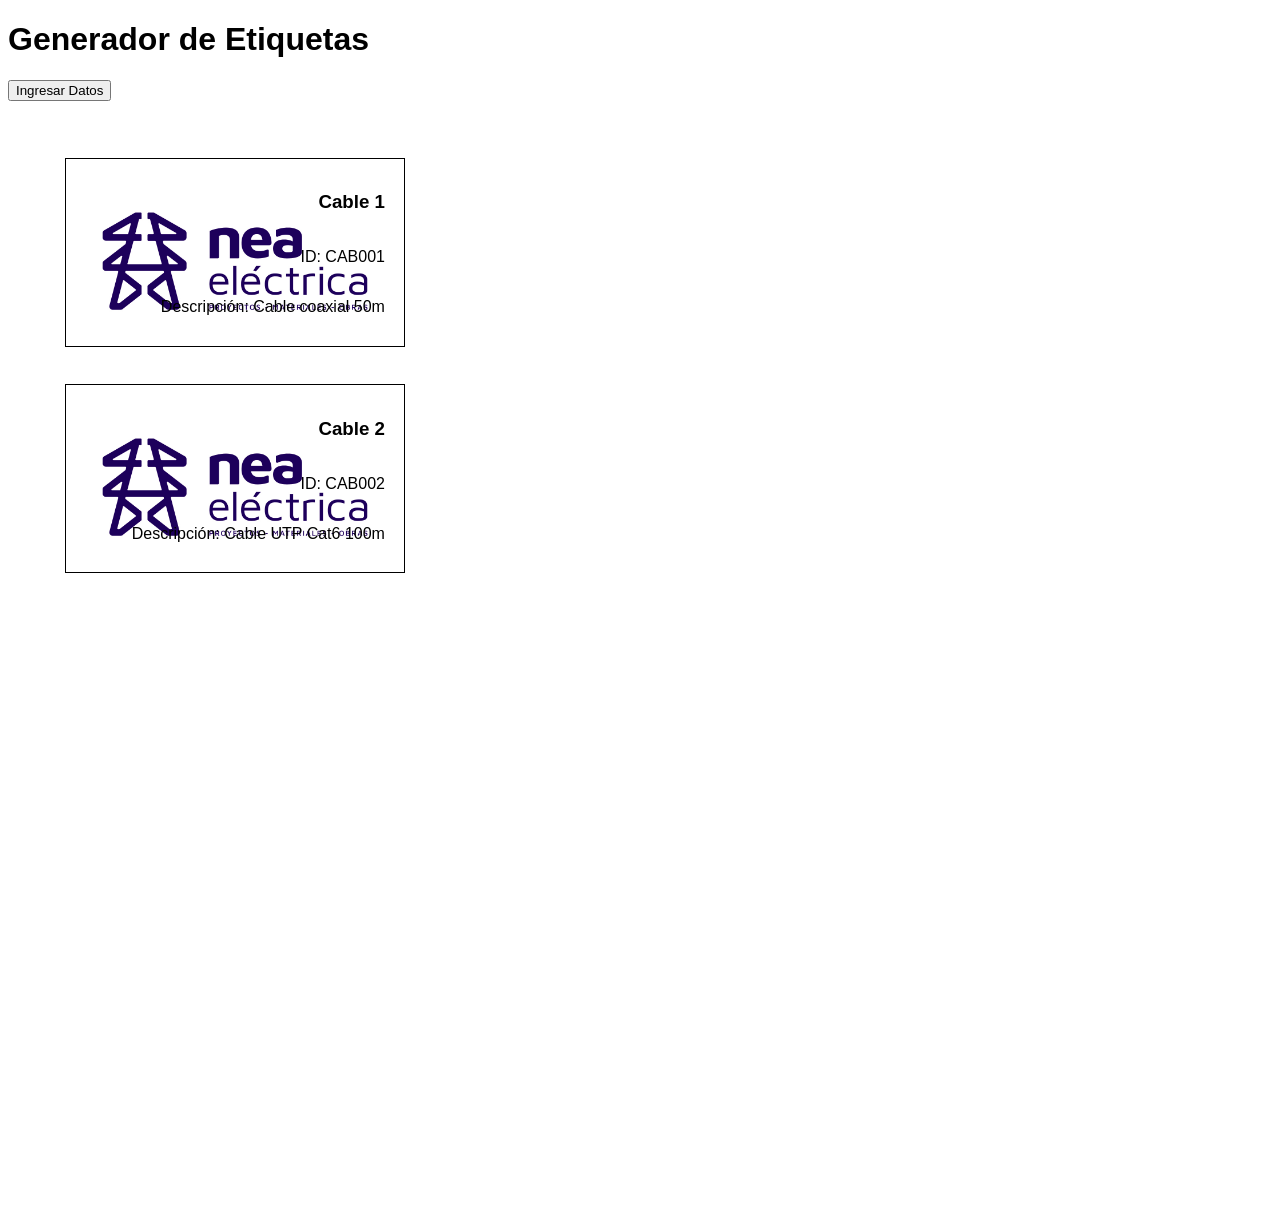
==== html/index2.html @ dc87e412 "utlimo cambio" ====
<!DOCTYPE html>
<html lang="es">
<head>
    <meta charset="UTF-8">
    <meta name="viewport" content="width=device-width, initial-scale=1.0">
    <title>Generador de Etiquetas A4</title>
    <link rel = "stylesheet" href="/css/styles.css" > <!-- Vincula el archivo CSS -->
</head>
<body>
    <h1>Generador de Etiquetas</h1>
    <button class="open-modal-button" id="openModal">Ingresar Datos</button>

    <div id="myModal" class="modal">
        <div class="modal-content">
            <span class="close">&times;</span>
            <h2>Ingrese Datos</h2>
            <form id="formulario">
                <label for="numeroRemito">Número de Remito:</label>
                <input type="text" id="numeroRemito" name="numeroRemito" required>
                
                <label for="fecha">Fecha:</label>
                <input type="date" id="fecha" name="fecha" required>
                
                <label for="cantidadBultos">Cantidad de Bultos:</label>
                <input type="number" id="cantidadBultos" name="cantidadBultos" min="1" required>
                
                <label for="observaciones">Observaciones:</label>
                <textarea id="observaciones" name="observaciones" rows="4"></textarea>
                
                <button type="submit">Generar Etiquetas</button>
            </form>
        </div>
    </div>

    <div id="etiquetas" class="Etiquetas"></div>
    <script>
        // Obtener elementos del modal
        const modal = document.getElementById("myModal");
        const btn = document.getElementById("openModal");
        const span = document.getElementsByClassName("close")[0];
        const form = document.getElementById("formulario");

        // Mostrar el modal
        btn.onclick = function() {
            modal.style.display = "block";
        }

        // Ocultar el modal cuando se hace clic en la "X"
        span.onclick = function() {
            modal.style.display = "none";
        }

        // Ocultar el modal cuando se hace clic fuera del modal
        window.onclick = function(event) {
            if (event.target == modal) {
                modal.style.display = "none";
            }
        }

        // Manejar el envío del formulario
        form.onsubmit = function(event) {
            event.preventDefault(); // Evitar el envío del formulario

            // Obtener los datos del formulario
            const numeroRemito = document.getElementById('numeroRemito').value;
            const fecha = document.getElementById('fecha').value;
            const cantidadBultos = parseInt(document.getElementById('cantidadBultos').value, 10);
            const observaciones = document.getElementById('observaciones').value;

            // Validar la cantidad de bultos
            if (isNaN(cantidadBultos) || cantidadBultos < 1) {
                alert("La cantidad de bultos debe ser un número válido mayor que 0.");
                return;
            }

            // Limpiar etiquetas anteriores
            const etiquetasDiv = document.getElementById('etiquetas');
            etiquetasDiv.innerHTML = '';

            // Generar etiquetas
            for (let i = 1; i <= cantidadBultos; i++) {
                const etiqueta = document.createElement('div');
                etiqueta.className = 'etiqueta';
                etiqueta.textContent = Número de Remito: ${numeroRemito} | Fecha: ${fecha} | Bulto ${i} de ${cantidadBultos} | Observaciones: ${observaciones};
                etiquetasDiv.appendChild(etiqueta);
            }
            // Ocultar el modal después de procesar
            modal.style.display = "none";
        }
    </script>
    <script src="/javascript/script.js"></script>
</body>
</html>

<!DOCTYPE html>
<html lang="es">
<head>
    <meta charset="UTF-8">
    <meta name="viewport" content="width=device-width, initial-scale=1.0">
    <title>Etiquetas A4</title>
    <style>
        @page {
            size: A4;
            margin: 1;
        }
        body {
            margin: 1;
            padding: 0;
            font-family: Arial, sans-serif;
        }
        .page {
            width: 210mm;
            height: 297mm;
            padding: 10mm; /* Margen general de la página */
            box-sizing: border-box;
        }
        .etiqueta {
            width: 90mm; /* Ancho de la etiqueta */
            height: 50mm; /* Alto de la etiqueta */
            margin: 5mm; /* Espacio entre etiquetas */
            padding: 5mm;
            float: left;
            border: 1px solid #000;
            box-sizing: border-box;
            page-break-inside: avoid;
        }
        @media print {
            body {
                width: 210mm;
                height: 297mm;
            }
        }
    </style>
</head>
<body>
    <div class="page">
        <!-- Las etiquetas se insertarán aquí dinámicamente -->
    </div>

    <script>
        function generarEtiquetas(datos) {
            const pagina = document.querySelector('.page');
            datos.forEach(dato => {
                const etiqueta = document.createElement('div');
                etiqueta.className = 'etiqueta';
                etiqueta.innerHTML = `
                    <h3>${dato.titulo}</h3>
                    <p>ID: ${dato.id}</p>
                    <p>Descripción: ${dato.descripcion}</p>
                `;
                pagina.appendChild(etiqueta);
            });
        }

        // Ejemplo de datos
        const datosEjemplo = [
            { titulo: "Cable 1", id: "CAB001", descripcion: "Cable coaxial 50m" },
            { titulo: "Cable 2", id: "CAB002", descripcion: "Cable UTP Cat6 100m" },
            // ... más datos ...
        ];

        generarEtiquetas(datosEjemplo);
    </script>
</body>
</html>
---- css/styles.css ----
<style>
/* Estilo básico para el botón y modal */
.open-modal-button {
    padding: 10px 15px;
    background-color: #1e0bc9;
    color: #fff;
    border: none;
    cursor: pointer;
    font-size: 20px;
}
.open-modal-button:hover {
    background-color: #105dec;
}
.modal {
    display: none; /* Ocultar el modal por defecto */
    position: fixed;
    z-index: 1;
    left: 0;
    top: 0;
    width: 100%;
    height: 100%;
    overflow: auto;
    background-color: rgb(252, 247, 247); /* Fondo semi-transparente */
}
.modal-content {
    background-color: #fefefe;
    margin: 15% auto;
    padding: 20px;
    border: 1px solid #888;
    width: 80%;
    max-width: 500px;
}
.close {
    color: #aaa;
    float: right;
    font-size: 28px;
    font-weight: bold;
}
.close:hover,
.close:focus {
    color: black;
    text-decoration: none;
    cursor: pointer;
}
.formulario input, .formulario textarea {
    display: block;
    margin-bottom: 10px;
    width: 100%;
    padding: 8px;
    box-sizing: border-box;
}
.formulario button {
    padding: 10px 15px;
    background-color: #007BFF;
    color: #fff;
    border: none;
    cursor: pointer;
}
.formulario button:hover {
    background-color: #0056b3;
}
@page {
    size: A4;
    margin: 1;
}
body {
    margin: 1;
    padding: 0;
    font-family: Arial, sans-serif;
}
.page {
    width: 210mm;
    height: 297mm;
    padding: 20mm; /* Margen general de la página */
    box-sizing: border-box;
}
.etiquetas {
    margin-top: 20px;
}
/* Estilo para las etiquetas con imagen de fondo */
.etiqueta {
    border: 1px solid #000;
    padding: 10px;
    margin-bottom: 10px;
    width: 800px; /* Ancho de la etiqueta */
    height: 200px; /* Alto de la etiqueta */
    background-image: url('/images/fondo.jpg'); /* Ruta a la imagen de fondo */
    background-size:contain; /* Ajusta la imagen al tamaño del elemento */
    background-position:0% 100%; /* Centra la imagen a la izquierda*/
    background-repeat: no-repeat;
    color: #000000; /* Color del texto para que sea legible sobre la imagen */
    box-sizing:content-box; /* Incluir padding y border en el tamaño total */
    display: flex;
    flex-direction: column; /* Organizar el contenido en columnas */
    justify-content:center; /* Centrar verticalmente */
    align-items:right; /* Centrar horizontalmente */
    text-align:right; /* Alinear el texto al centro */
    overflow:hidden; /* Ocultar el contenido que desborda */
}

.etiqueta div {
    margin: 5px 0; /* Espaciado entre las líneas de texto */
}
</style>
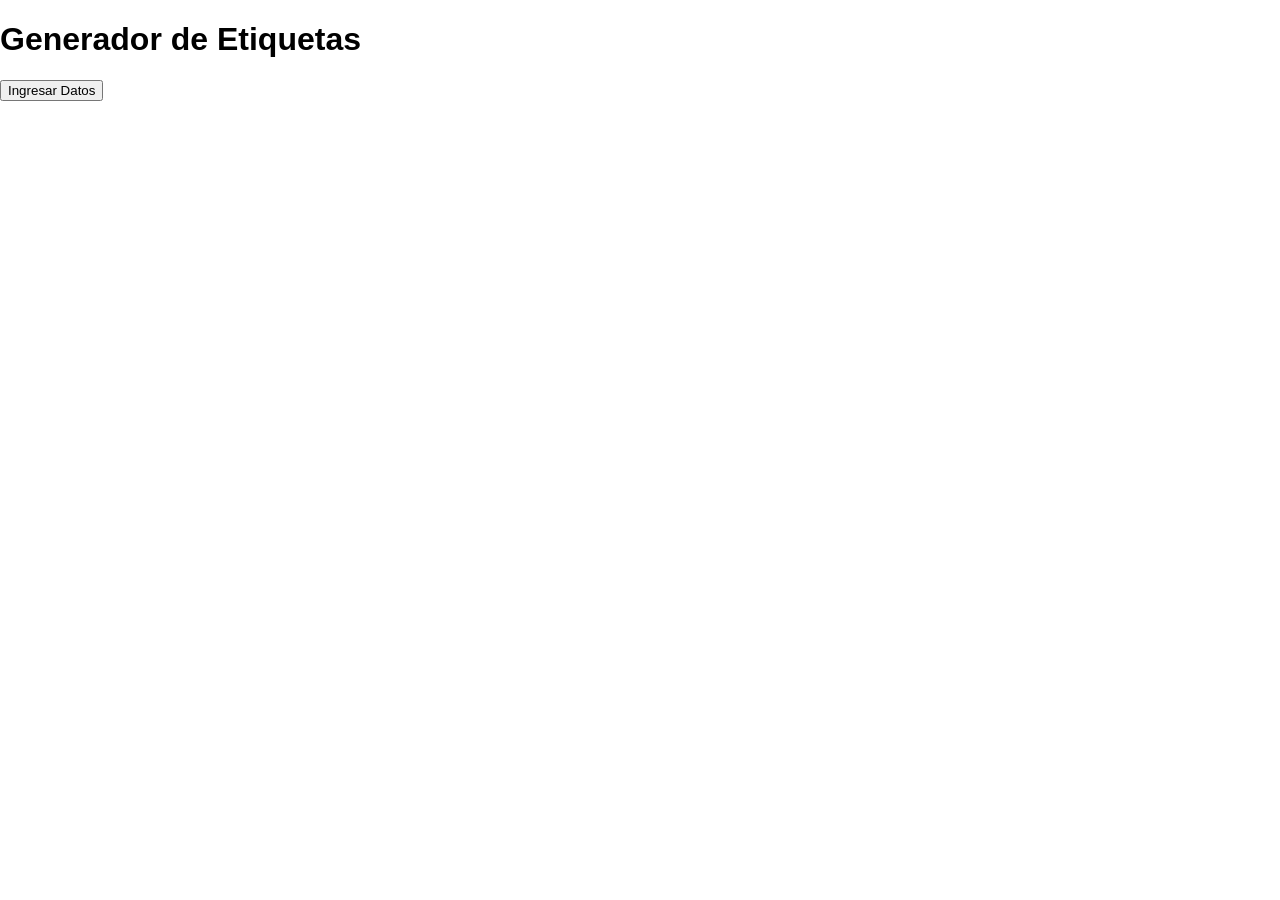
==== commit 70ac58cc: "Cambios 11-12" ====
--- a/html/index2.html
+++ b/html/index2.html
@@ -1,11 +1,32 @@
 <!DOCTYPE html>
 <html lang="es">
+
 <head>
     <meta charset="UTF-8">
     <meta name="viewport" content="width=device-width, initial-scale=1.0">
-    <title>Generador de Etiquetas A4</title>
-    <link rel = "stylesheet" href="/css/styles.css" > <!-- Vincula el archivo CSS -->
+    <title>Generador de Etiquetas</title>
+    <link rel="stylesheet" href="/css/styles2.css">
+    <style type="text/css" media="print">
+        body {
+            margin: 0;
+            padding: 0;
+            font-family: sans-serif;
+        }
+
+        .etiqueta {
+            width: 100mm; /* Ancho de la etiqueta - Ajusta según necesidad */
+            height: 60mm; /* Alto de la etiqueta - Ajusta según necesidad */
+            padding: 10mm;
+            margin: 5mm;
+            box-sizing: border-box;
+            border: 1px solid #ccc;
+            page-break-inside: avoid; /* Evita cortes de página dentro de la etiqueta */
+            display: inline-block;
+            vertical-align: top; /* Alinea las etiquetas verticalmente */
+        }
+    </style>
 </head>
+
 <body>
     <h1>Generador de Etiquetas</h1>
     <button class="open-modal-button" id="openModal">Ingresar Datos</button>
@@ -17,61 +38,30 @@
             <form id="formulario">
                 <label for="numeroRemito">Número de Remito:</label>
                 <input type="text" id="numeroRemito" name="numeroRemito" required>
-                
+
                 <label for="fecha">Fecha:</label>
                 <input type="date" id="fecha" name="fecha" required>
-                
+
                 <label for="cantidadBultos">Cantidad de Bultos:</label>
                 <input type="number" id="cantidadBultos" name="cantidadBultos" min="1" required>
-                
+
                 <label for="observaciones">Observaciones:</label>
                 <textarea id="observaciones" name="observaciones" rows="4"></textarea>
-                
+
                 <button type="submit">Generar Etiquetas</button>
             </form>
         </div>
     </div>
 
-    <div id="etiquetas" class="Etiquetas"></div>
+    <div id="etiquetas" class="etiquetas-container"></div>
     <script>
-        // Obtener elementos del modal
-        const modal = document.getElementById("myModal");
-        const btn = document.getElementById("openModal");
-        const span = document.getElementsByClassName("close")[0];
-        const form = document.getElementById("formulario");
-
-        // Mostrar el modal
-        btn.onclick = function() {
-            modal.style.display = "block";
-        }
-
-        // Ocultar el modal cuando se hace clic en la "X"
-        span.onclick = function() {
-            modal.style.display = "none";
-        }
-
-        // Ocultar el modal cuando se hace clic fuera del modal
-        window.onclick = function(event) {
-            if (event.target == modal) {
-                modal.style.display = "none";
-            }
-        }
+        // ... (código modal sin cambios)
 
         // Manejar el envío del formulario
-        form.onsubmit = function(event) {
-            event.preventDefault(); // Evitar el envío del formulario
+        form.onsubmit = function (event) {
+            event.preventDefault();
 
-            // Obtener los datos del formulario
-            const numeroRemito = document.getElementById('numeroRemito').value;
-            const fecha = document.getElementById('fecha').value;
-            const cantidadBultos = parseInt(document.getElementById('cantidadBultos').value, 10);
-            const observaciones = document.getElementById('observaciones').value;
-
-            // Validar la cantidad de bultos
-            if (isNaN(cantidadBultos) || cantidadBultos < 1) {
-                alert("La cantidad de bultos debe ser un número válido mayor que 0.");
-                return;
-            }
+            // ... (obtener datos del formulario sin cambios)
 
             // Limpiar etiquetas anteriores
             const etiquetasDiv = document.getElementById('etiquetas');
@@ -81,85 +71,34 @@
             for (let i = 1; i <= cantidadBultos; i++) {
                 const etiqueta = document.createElement('div');
                 etiqueta.className = 'etiqueta';
-                etiqueta.textContent = Número de Remito: ${numeroRemito} | Fecha: ${fecha} | Bulto ${i} de ${cantidadBultos} | Observaciones: ${observaciones};
+                etiqueta.style.backgroundColor = '#e0f2f7'; // Color de fondo azul claro
+                etiqueta.style.borderColor = '#4fc3f7';   // Borde azul más oscuro
+
+                // Diseño de la etiqueta (con estilos)
+                etiqueta.innerHTML = `
+                    <div style="color: #1a237e; font-weight: bold; text-align: center; margin-bottom: 5px;">
+                        Número de Remito: ${numeroRemito}
+                    </div>
+                    <div style="color: #0d47a1; margin-bottom: 5px;">
+                        Fecha: ${fecha}
+                    </div>
+                    <div style="color: #0d47a1; margin-bottom: 5px;">
+                        Bulto ${i} de ${cantidadBultos}
+                    </div>
+                    <div style="color: #1976d2;">
+                        Observaciones: ${observaciones}
+                    </div>
+                `;
+
                 etiquetasDiv.appendChild(etiqueta);
             }
-            // Ocultar el modal después de procesar
             modal.style.display = "none";
+
+            // Imprimir automáticamente
+            window.print();
         }
     </script>
     <script src="/javascript/script.js"></script>
 </body>
-</html>
 
-<!DOCTYPE html>
-<html lang="es">
-<head>
-    <meta charset="UTF-8">
-    <meta name="viewport" content="width=device-width, initial-scale=1.0">
-    <title>Etiquetas A4</title>
-    <style>
-        @page {
-            size: A4;
-            margin: 1;
-        }
-        body {
-            margin: 1;
-            padding: 0;
-            font-family: Arial, sans-serif;
-        }
-        .page {
-            width: 210mm;
-            height: 297mm;
-            padding: 10mm; /* Margen general de la página */
-            box-sizing: border-box;
-        }
-        .etiqueta {
-            width: 90mm; /* Ancho de la etiqueta */
-            height: 50mm; /* Alto de la etiqueta */
-            margin: 5mm; /* Espacio entre etiquetas */
-            padding: 5mm;
-            float: left;
-            border: 1px solid #000;
-            box-sizing: border-box;
-            page-break-inside: avoid;
-        }
-        @media print {
-            body {
-                width: 210mm;
-                height: 297mm;
-            }
-        }
-    </style>
-</head>
-<body>
-    <div class="page">
-        <!-- Las etiquetas se insertarán aquí dinámicamente -->
-    </div>
-
-    <script>
-        function generarEtiquetas(datos) {
-            const pagina = document.querySelector('.page');
-            datos.forEach(dato => {
-                const etiqueta = document.createElement('div');
-                etiqueta.className = 'etiqueta';
-                etiqueta.innerHTML = `
-                    <h3>${dato.titulo}</h3>
-                    <p>ID: ${dato.id}</p>
-                    <p>Descripción: ${dato.descripcion}</p>
-                `;
-                pagina.appendChild(etiqueta);
-            });
-        }
-
-        // Ejemplo de datos
-        const datosEjemplo = [
-            { titulo: "Cable 1", id: "CAB001", descripcion: "Cable coaxial 50m" },
-            { titulo: "Cable 2", id: "CAB002", descripcion: "Cable UTP Cat6 100m" },
-            // ... más datos ...
-        ];
-
-        generarEtiquetas(datosEjemplo);
-    </script>
-</body>
 </html>
--- a/css/styles2.css
+++ b/css/styles2.css
@@ -0,0 +1,107 @@
+<style>
+/* Estilo básico para el botón y modal */
+.open-modal-button {
+    padding: 10px 15px;
+    background-color: #1e0bc9;
+    color: #fff;
+    border: none;
+    cursor: pointer;
+    font-size: 20px;
+}
+.open-modal-button:hover {
+    background-color: #105dec;
+}
+.modal {
+    display: none; /* Ocultar el modal por defecto */
+    position: fixed;
+    z-index: 1;
+    left: 0;
+    top: 0;
+    width: 100%;
+    height: 100%;
+    overflow: auto;
+    background-color: rgb(252, 247, 247); /* Fondo semi-transparente */
+}
+.modal-content {
+    background-color: #fefefe;
+    margin: 15% auto;
+    padding: 20px;
+    border: 1px solid #888;
+    width: 80%;
+    max-width: 500px;
+}
+.close {
+    color: #aaa;
+    float: right;
+    font-size: 28px;
+    font-weight: bold;
+}
+.close:hover,
+.close:focus {
+    color: black;
+    text-decoration: none;
+    cursor: pointer;
+}
+.formulario input, .formulario textarea {
+    display: block;
+    margin-bottom: 10px;
+    width: 100%;
+    padding: 8px;
+    box-sizing: border-box;
+}
+.formulario button {
+    padding: 10px 15px;
+    background-color: #007BFF;
+    color: #fff;
+    border: none;
+    cursor: pointer;
+}
+.formulario button:hover {
+    background-color: #0056b3;
+}
+@page {
+    size: A4;
+    margin: 1;
+}
+body {
+    margin: 0;
+    padding: 0;
+    font-family: sans-serif;
+}
+.page {
+    width: 210mm;
+    height: 297mm;
+    padding: 20mm; /* Margen general de la página */
+    box-sizing: border-box;
+}
+.etiquetas {
+    margin-top: 20px;
+}
+/* Estilo para las etiquetas con imagen de fondo */
+.etiqueta {
+    border: 1px solid #ccc;
+    padding: 10mm;
+    margin: 5mm;
+    margin-bottom: 10px;
+    width: 100mm; /* Ancho de la etiqueta - Ajusta según necesidad */
+    height: 60mm; /* Alto de la etiqueta - Ajusta según necesidad */
+    background-image: url('/images/fondo.jpg'); /* Ruta a la imagen de fondo */
+    background-size:contain; /* Ajusta la imagen al tamaño del elemento */
+    background-position:0% 100%; /* Centra la imagen a la izquierda*/
+    background-repeat: no-repeat;
+    color: #000000; /* Color del texto para que sea legible sobre la imagen */
+    box-sizing: border-box;
+    display: inline-block;
+    vertical-align: top; /* Alinea las etiquetas verticalmente */
+    page-break-inside: avoid; /* Evita cortes de página dentro de la etiqueta */
+    flex-direction: column; /* Organizar el contenido en columnas */
+    justify-content:center; /* Centrar verticalmente */
+    align-items:right; /* Centrar horizontalmente */
+    text-align:right; /* Alinear el texto al centro */
+    overflow:hidden; /* Ocultar el contenido que desborda */
+}
+
+.etiqueta div {
+    margin: 5px 0; /* Espaciado entre las líneas de texto */
+}
+</style>
